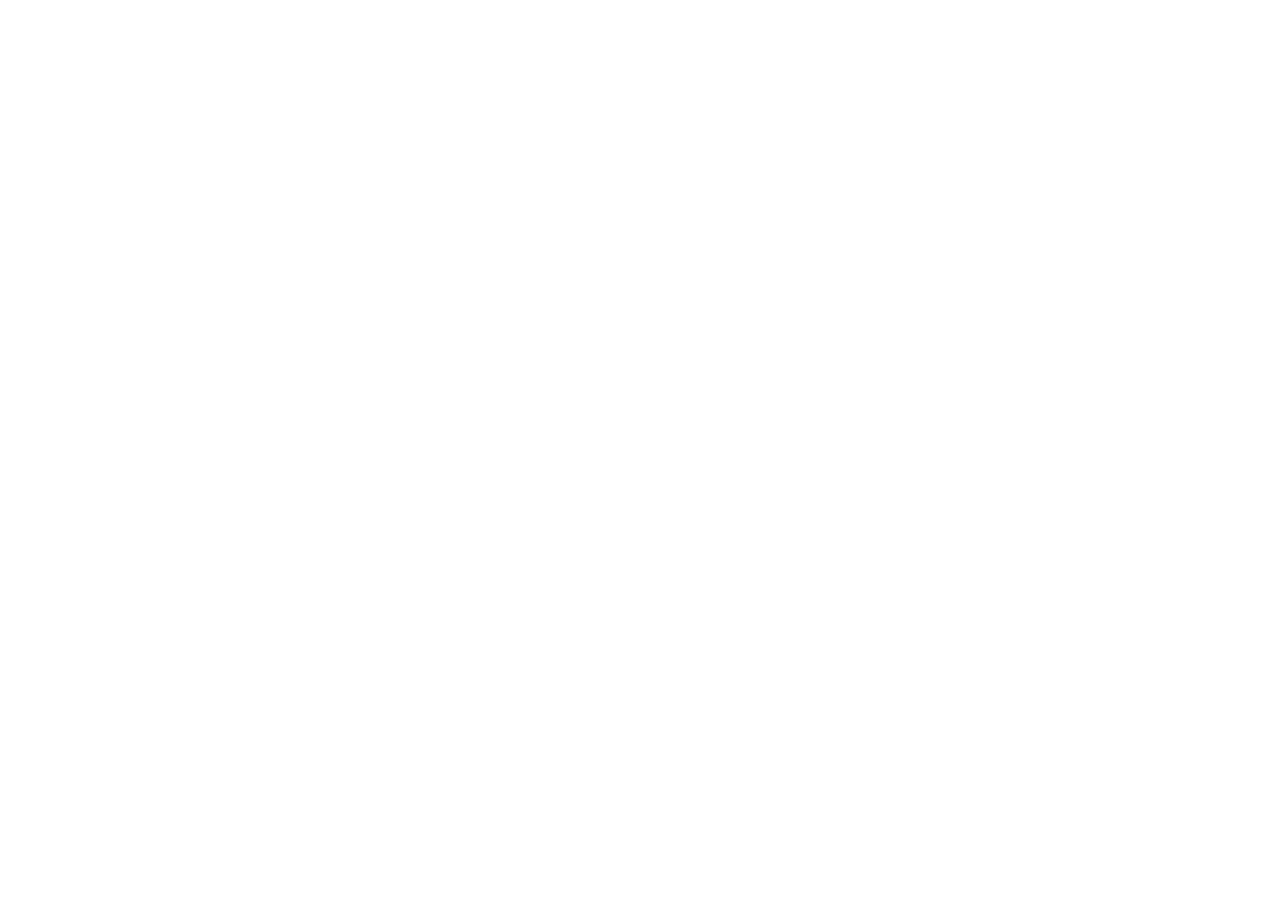
==== index.html @ 99a03402 "first commit" ====
<!DOCTYPE html>
<html lang="en">
<head>
    <meta charset="UTF-8">
    <meta name="viewport" content="width=device-width, initial-scale=1.0">
    <meta http-equiv="X-UA-Compatible" content="ie=edge">
    <link rel="stylesheet" href="css/index.css">
    <title>Blog</title>
</head>
<body>

</body>
</html>
---- css/index.css ----
body
{
    background-image: url(/img/bridge.jpg);
}
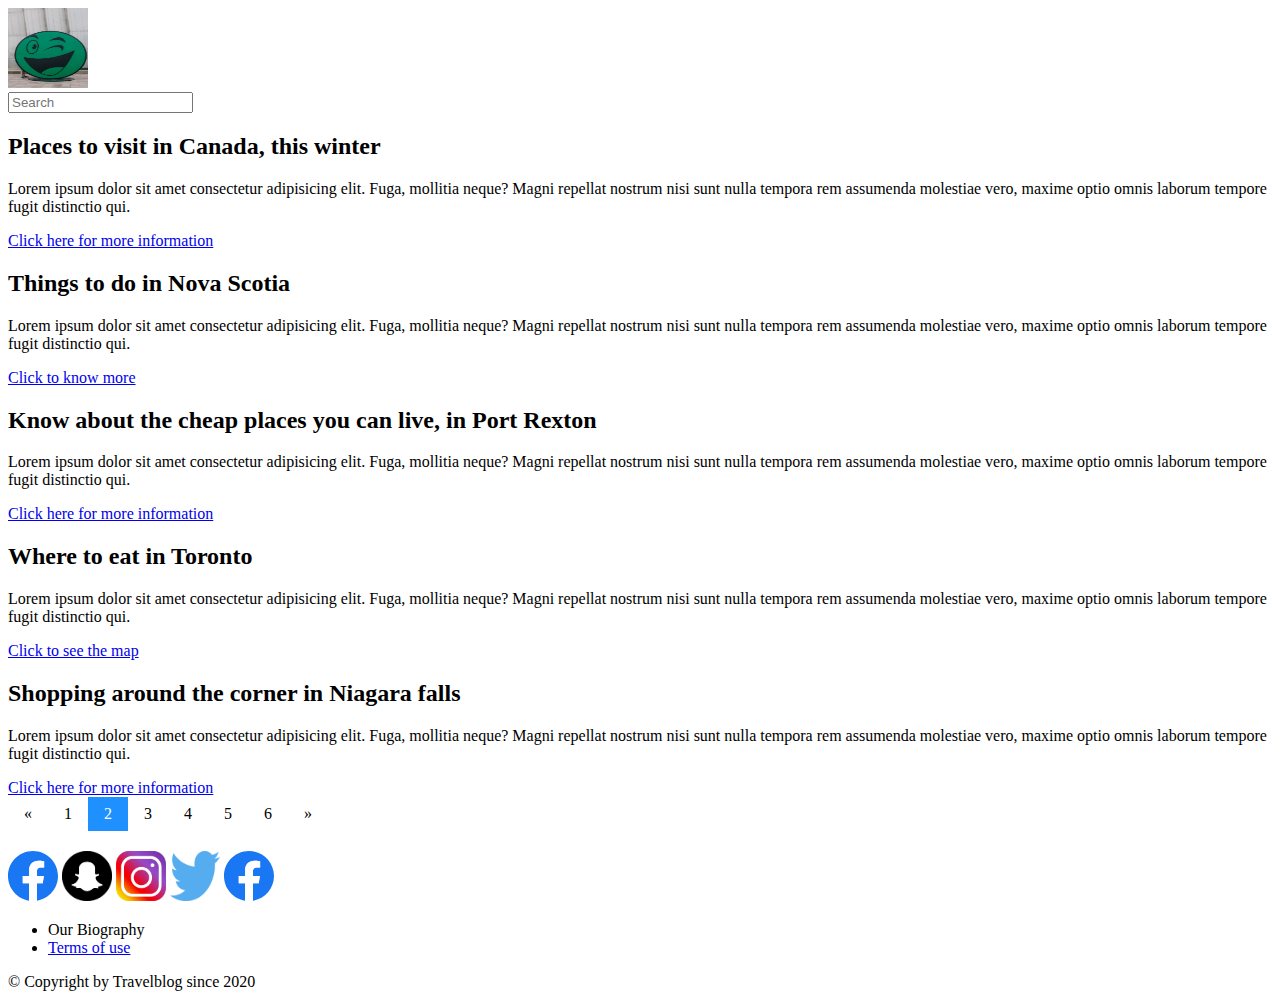
==== commit 2aeee239: "third commit" ====
--- a/index.html
+++ b/index.html
@@ -8,6 +8,77 @@
     <title>Blog</title>
 </head>
 <body>
+    <header>
+        <a href="#"> <img src="/img/logo.jpg" alt="green smile logo" width="80px" height="80px"></a>
+     </header>
+
+    <nav>
+        <input type="text" placeholder="Search">
+    </nav>
+
+     <main>
+         <div class="box">
+             <h2>Places to visit in Canada, this winter</h2>
+             <p>Lorem ipsum dolor sit amet consectetur adipisicing elit. Fuga, mollitia neque? Magni repellat nostrum nisi sunt nulla tempora rem assumenda molestiae vero, maxime optio omnis laborum tempore fugit distinctio qui.</p>
+              <a href="#">Click here for more information</a>
+         </div>
+
+         <div class="box" >
+            <h2> Things to do in Nova Scotia</h2>
+            <p>Lorem ipsum dolor sit amet consectetur adipisicing elit. Fuga, mollitia neque? Magni repellat nostrum nisi sunt nulla tempora rem assumenda molestiae vero, maxime optio omnis laborum tempore fugit distinctio qui.</p>
+             <a href="#">Click to know more</a>
+         </div>
+
+         <div class="box">
+            <h2>Know about the cheap places you can live, in Port Rexton</h2>
+            <p>Lorem ipsum dolor sit amet consectetur adipisicing elit. Fuga, mollitia neque? Magni repellat nostrum nisi sunt nulla tempora rem assumenda molestiae vero, maxime optio omnis laborum tempore fugit distinctio qui.</p>
+             <a href="#">Click here for more information</a>
+         </div>
+
+         <div class="box" >
+            <h2>Where to eat in Toronto</h2>
+            <p>Lorem ipsum dolor sit amet consectetur adipisicing elit. Fuga, mollitia neque? Magni repellat nostrum nisi sunt nulla tempora rem assumenda molestiae vero, maxime optio omnis laborum tempore fugit distinctio qui.</p>
+             <a href="#">Click to see the map</a>
+         </div>
+
+         <div class="box">
+            <h2>Shopping around the corner in Niagara falls</h2>
+            <p>Lorem ipsum dolor sit amet consectetur adipisicing elit. Fuga, mollitia neque? Magni repellat nostrum nisi sunt nulla tempora rem assumenda molestiae vero, maxime optio omnis laborum tempore fugit distinctio qui.</p>
+             <a href="#">Click here for more information</a>
+         </div>
+         <div class="pagination">
+             <a href="#">&laquo;</a>
+             <a href="#">1</a>
+             <a class="active" href="#">2</a>
+             <a href="#">3</a>
+             <a href="#">4</a>
+             <a href="#">5</a>
+             <a href="#">6</a>
+             <a href="#">&raquo;</a>
+         </div>
+     </main>
+     <br>
+     <br>
+     <br>
+
+
+
+     <footer>
+        <a href="https://www.facebook.com/"><img src="img/fblogo.svg" alt="Facebook logo" width="50px" height="50px"></a>
+        <a href="https://accounts.snapchat.com/accounts/login?continue=https%3A%2F%2Faccounts.snapchat.com%2Faccounts%2Fwelcome"><img src="img/sclogo.png" alt="Snapchat logo" width="50px" height="50px"></a>
+        <a href="https://www.instagram.com/?hl=en"><img src="img/instalogo.svg" alt="Instagram logo" width="50px" height="50px"></a>
+        <a href="https://twitter.com/"><img src="img/twitterlogo.png" alt="Twitter logo" width="50px" height="50px"></a>
+        <a href="https://www.facebook.com/"><img src="img/fblogo.svg" alt="Facebook logo" width="50px" height="50px"></a>   
+       <div>
+           <ul>
+               <li><a href="#"></a>Our Biography</li>
+               <li><a href="#">Terms of use</a></li>
+           </ul>
+       </div>
+      
+
+        <p>&copy; Copyright by Travelblog since 2020</p>
+    </footer>
 
 </body>
 </html>--- a/css/index.css
+++ b/css/index.css
@@ -1,4 +1,16 @@
 body
 {
     background-image: url(/img/bridge.jpg);
-}+}
+.pagination a {
+    color: black;
+    float: left;
+    padding: 8px 16px;
+    text-decoration: none;
+    transition: background-color .3s;
+  }
+  .pagination a.active {
+    background-color: dodgerblue;
+    color: white;
+  }
+  .pagination a:hover:not(.active) {background-color: #ddd;}